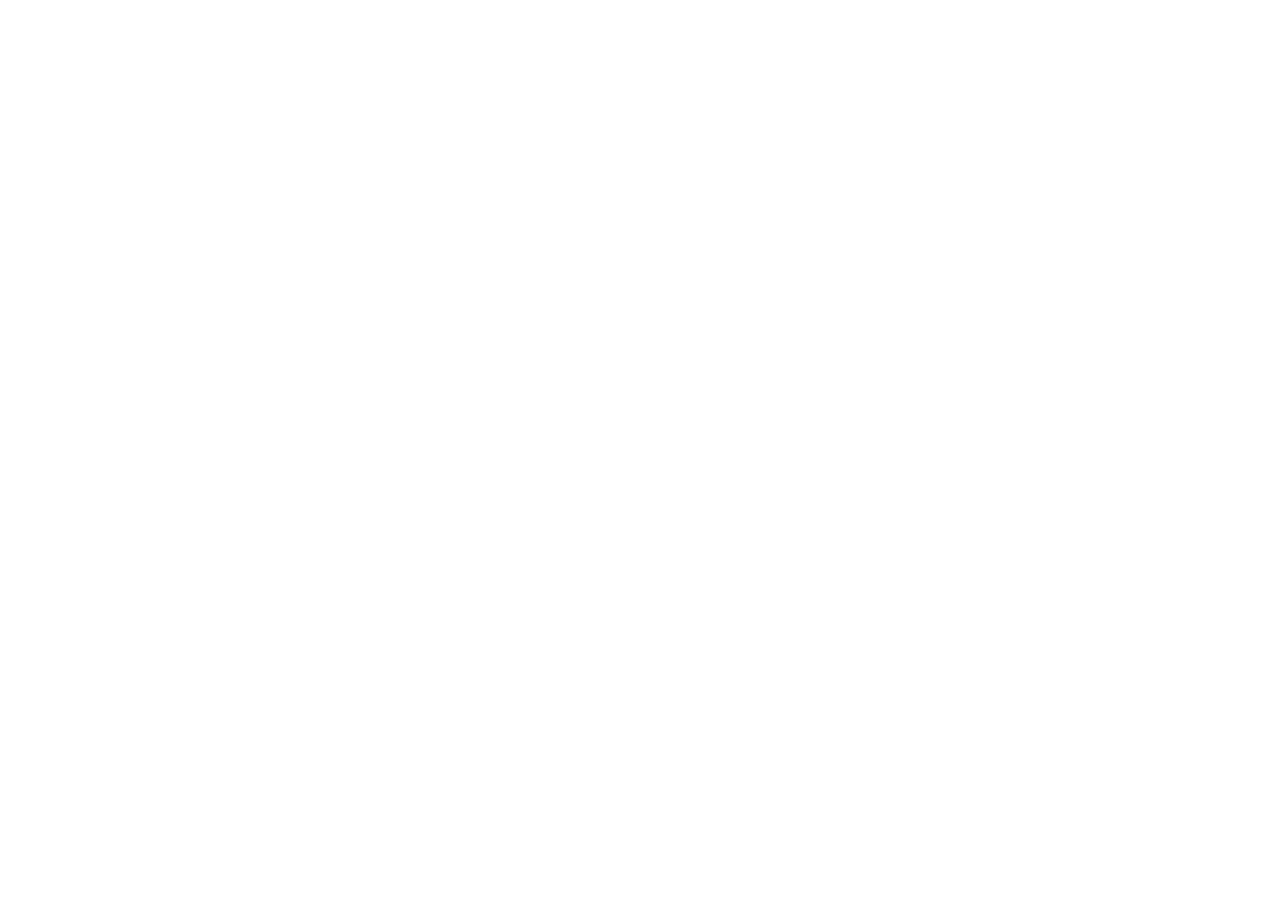
==== hangman.html @ 7636a713 "rename" ====
<!--Пишем игру "Виселица"-->
<!DOCTYPE html>
<html lang="en">
<head>
    <meta charset="UTF-8">
    <meta name="viewport" content="width=device-width, initial-scale=1.0">
    <title>Document</title>
    <script>
        //Программируем игру
var words = [//Создаем массив со словами
    "программа",
    "макака",
    "прекрасный",
    "оладушек"
];

var word = words[Math.floor(Math.random() * words.length)];//Выбираем из массива случайнное слово

var answerArray = [];//Создаем итоговый массив и заполняем его символами подчеркивания
for (var i = 0; i < word.length; i++) {
    answerArray[i] = "_";
}

var remainingLetters = word.length;//Эта переменная понадобится, чтобы отслеживать количество букв, которые осталось угадать.

//Основа игрового цикла выглядит так:
while (remainingLetters > 0) {
    //Основной код
    
    
    //Обновляем answerArray и remainingLetters для каждого вхождения угаданной буквы
    alert(answerArray.join(" "));//Показываем состояние игры
    var guess = prompt("Угадайте букву, или нажмите Отмена для выхода из игры.");//Запрашиваем вариант ответа
    if (guess === null) {
        break;//Выходим из игрового цикла
    } else if (guess.length !== 1) {
        alert("Пожалуйста, введите одиночную буквую");
    } else {
        //Обновляем состояние игры
        for (var j = 0; j < word.length; j++) {
            if (word[j] === guess) {
                answerArray[j] = guess;
                remainingLetters--;
            }
        }
    }
    //Конец игрового цикла
} 
//Отображаем ответ и поздравляем игрока
alert(answerArray.join(" "));
alert("Отлично! Было загадано слово " + word);
    </script>
</head>
<body>
    
</body>
</html>
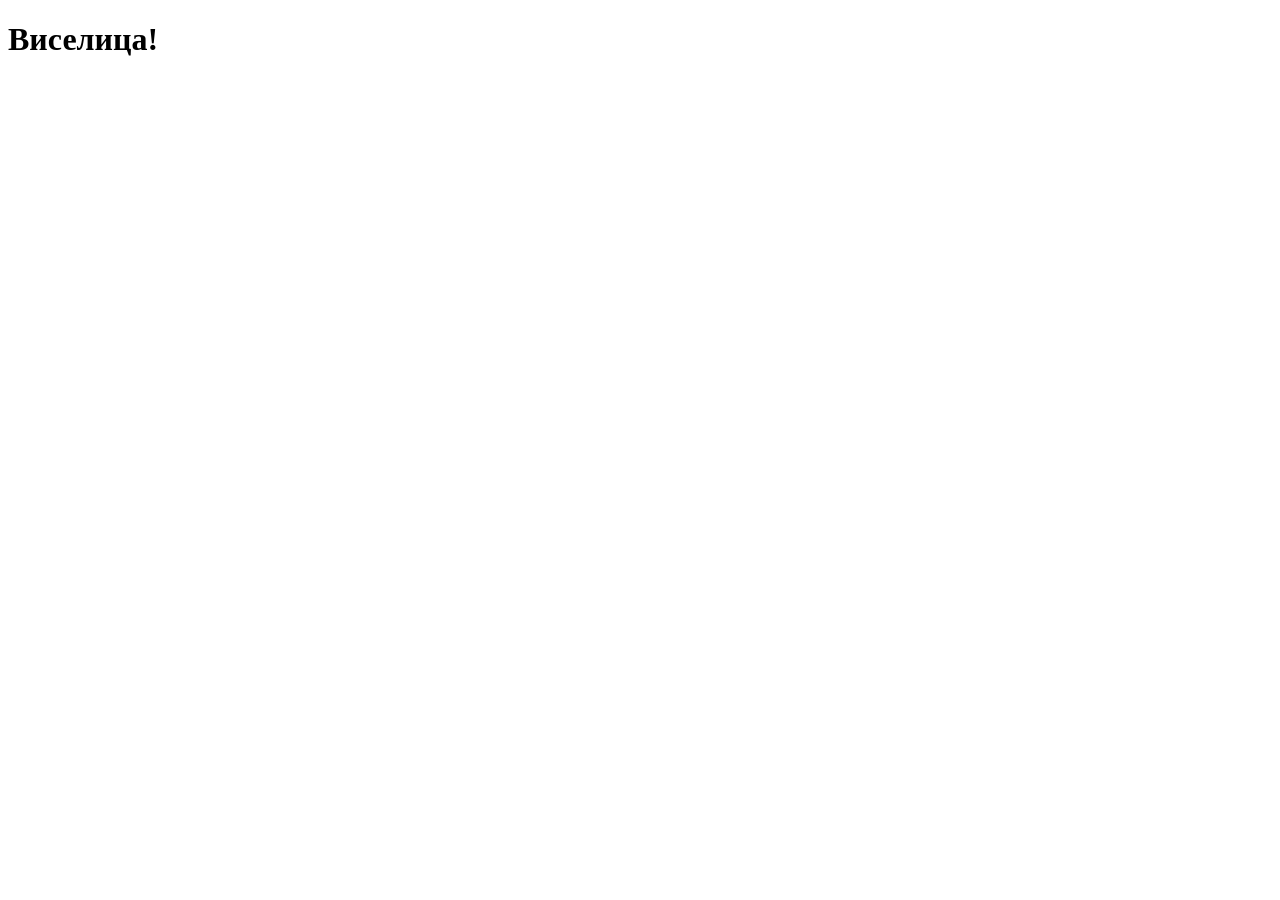
==== commit 5e35eedb: "rename" ====
--- a/hangman.html
+++ b/hangman.html
@@ -5,53 +5,55 @@
     <meta charset="UTF-8">
     <meta name="viewport" content="width=device-width, initial-scale=1.0">
     <title>Document</title>
+</head>
+<body>
+    <h1>Виселица!</h1>
     <script>
         //Программируем игру
-var words = [//Создаем массив со словами
-    "программа",
-    "макака",
-    "прекрасный",
-    "оладушек"
-];
+    var words = [//Создаем массив со словами
+        "программа",
+        "макака",
+        "прекрасный",
+        "оладушек",
+        "раптер",
+        "дракон"
+    ];
 
-var word = words[Math.floor(Math.random() * words.length)];//Выбираем из массива случайнное слово
+    var word = words[Math.floor(Math.random() * words.length)];//Выбираем из массива случайнное слово
 
-var answerArray = [];//Создаем итоговый массив и заполняем его символами подчеркивания
-for (var i = 0; i < word.length; i++) {
-    answerArray[i] = "_";
-}
+    var answerArray = [];//Создаем итоговый массив и заполняем его символами подчеркивания
+    for (var i = 0; i < word.length; i++) {
+        answerArray[i] = "_";
+    }
 
-var remainingLetters = word.length;//Эта переменная понадобится, чтобы отслеживать количество букв, которые осталось угадать.
+    var remainingLetters = word.length;//Эта переменная понадобится, чтобы отслеживать количество букв, которые осталось угадать.
 
-//Основа игрового цикла выглядит так:
-while (remainingLetters > 0) {
-    //Основной код
-    
-    
-    //Обновляем answerArray и remainingLetters для каждого вхождения угаданной буквы
-    alert(answerArray.join(" "));//Показываем состояние игры
-    var guess = prompt("Угадайте букву, или нажмите Отмена для выхода из игры.");//Запрашиваем вариант ответа
-    if (guess === null) {
-        break;//Выходим из игрового цикла
-    } else if (guess.length !== 1) {
-        alert("Пожалуйста, введите одиночную буквую");
-    } else {
-        //Обновляем состояние игры
-        for (var j = 0; j < word.length; j++) {
-            if (word[j] === guess) {
-                answerArray[j] = guess;
-                remainingLetters--;
+    //Основа игрового цикла выглядит так:
+    while (remainingLetters > 0) {
+        //Основной код
+        
+        
+        //Обновляем answerArray и remainingLetters для каждого вхождения угаданной буквы
+        alert(answerArray.join(" "));//Показываем состояние игры
+        var guess = prompt("Угадайте букву, или нажмите Отмена для выхода из игры.");//Запрашиваем вариант ответа
+        if (guess === null) {
+            break;//Выходим из игрового цикла
+        } else if (guess.length !== 1) {
+            alert("Пожалуйста, введите одиночную буквую");
+        } else {
+            //Обновляем состояние игры
+            for (var j = 0; j < word.length; j++) {
+                if (word[j] === guess) {
+                    answerArray[j] = guess;
+                    remainingLetters--;
+                }
             }
         }
-    }
-    //Конец игрового цикла
-} 
-//Отображаем ответ и поздравляем игрока
-alert(answerArray.join(" "));
-alert("Отлично! Было загадано слово " + word);
+        //Конец игрового цикла
+    } 
+    //Отображаем ответ и поздравляем игрока
+    alert(answerArray.join(" "));
+    alert("Отлично! Было загадано слово " + word);
     </script>
-</head>
-<body>
-    
 </body>
 </html>
